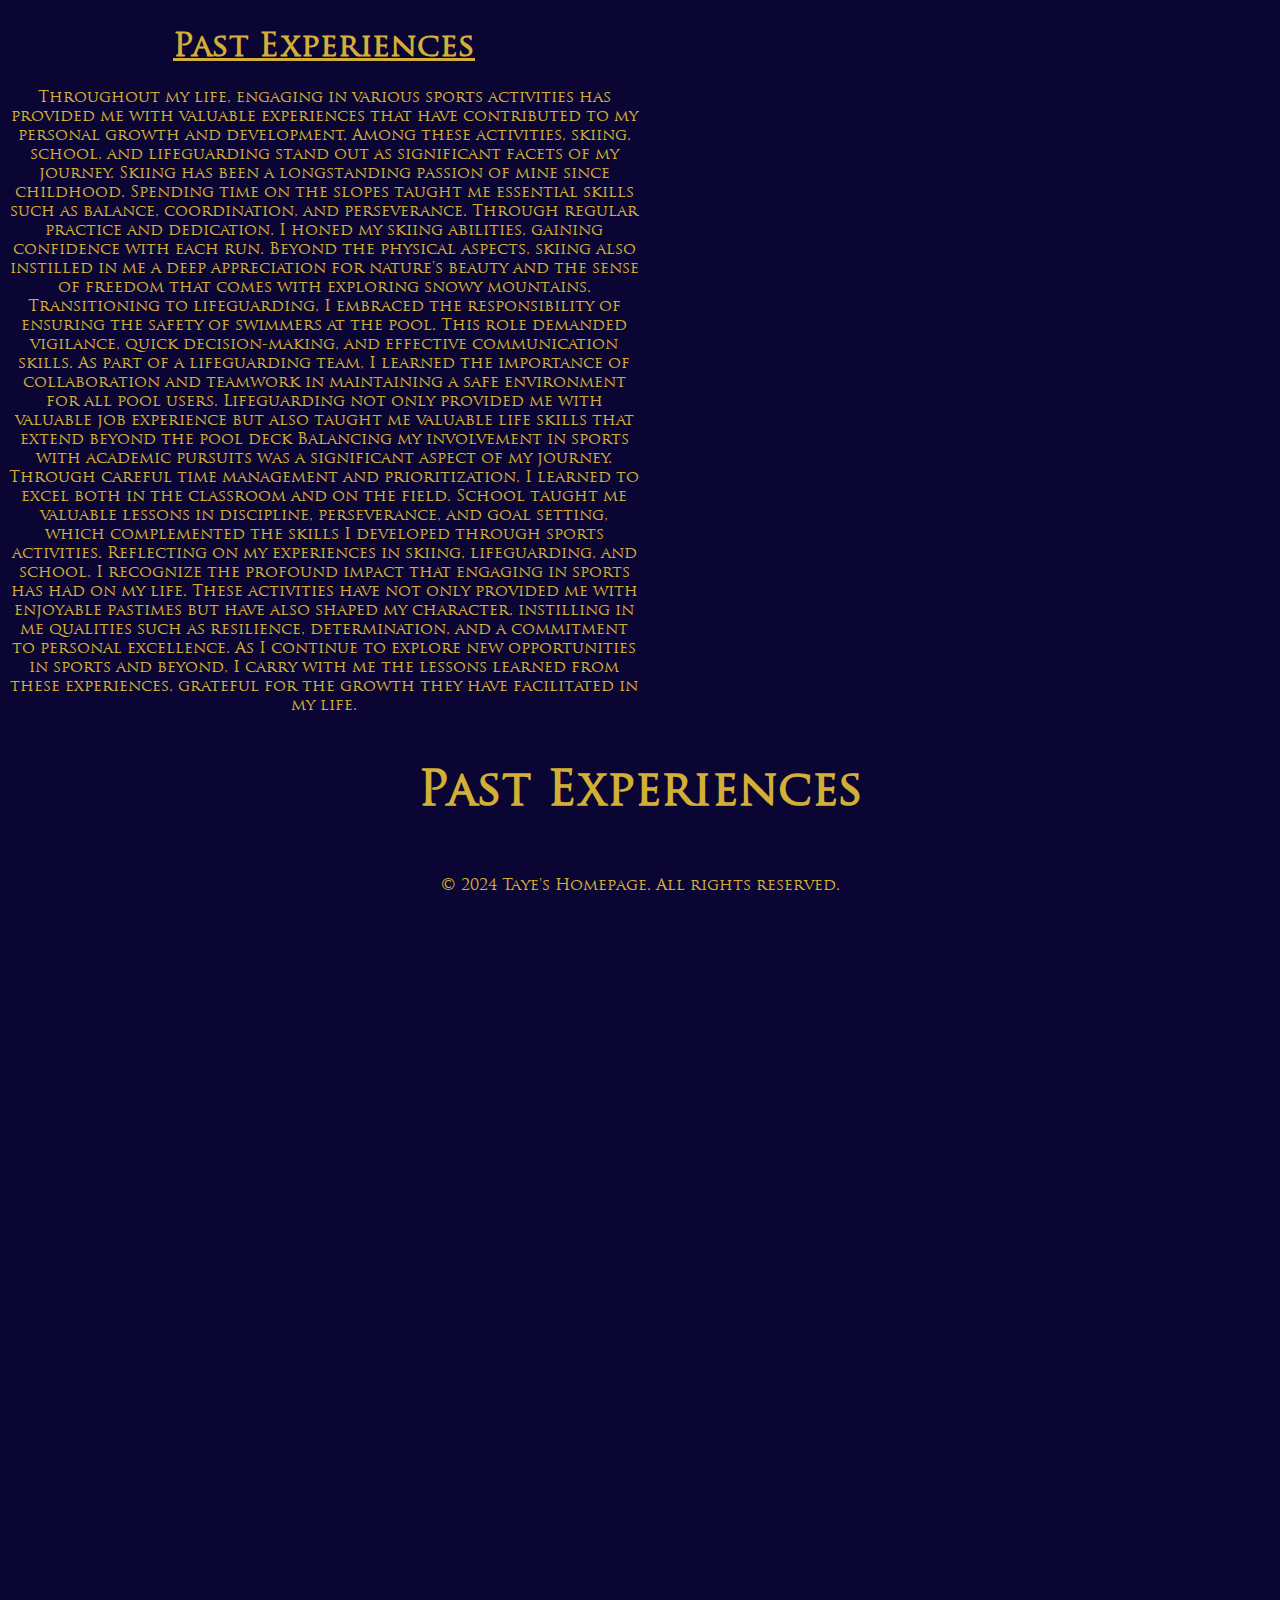
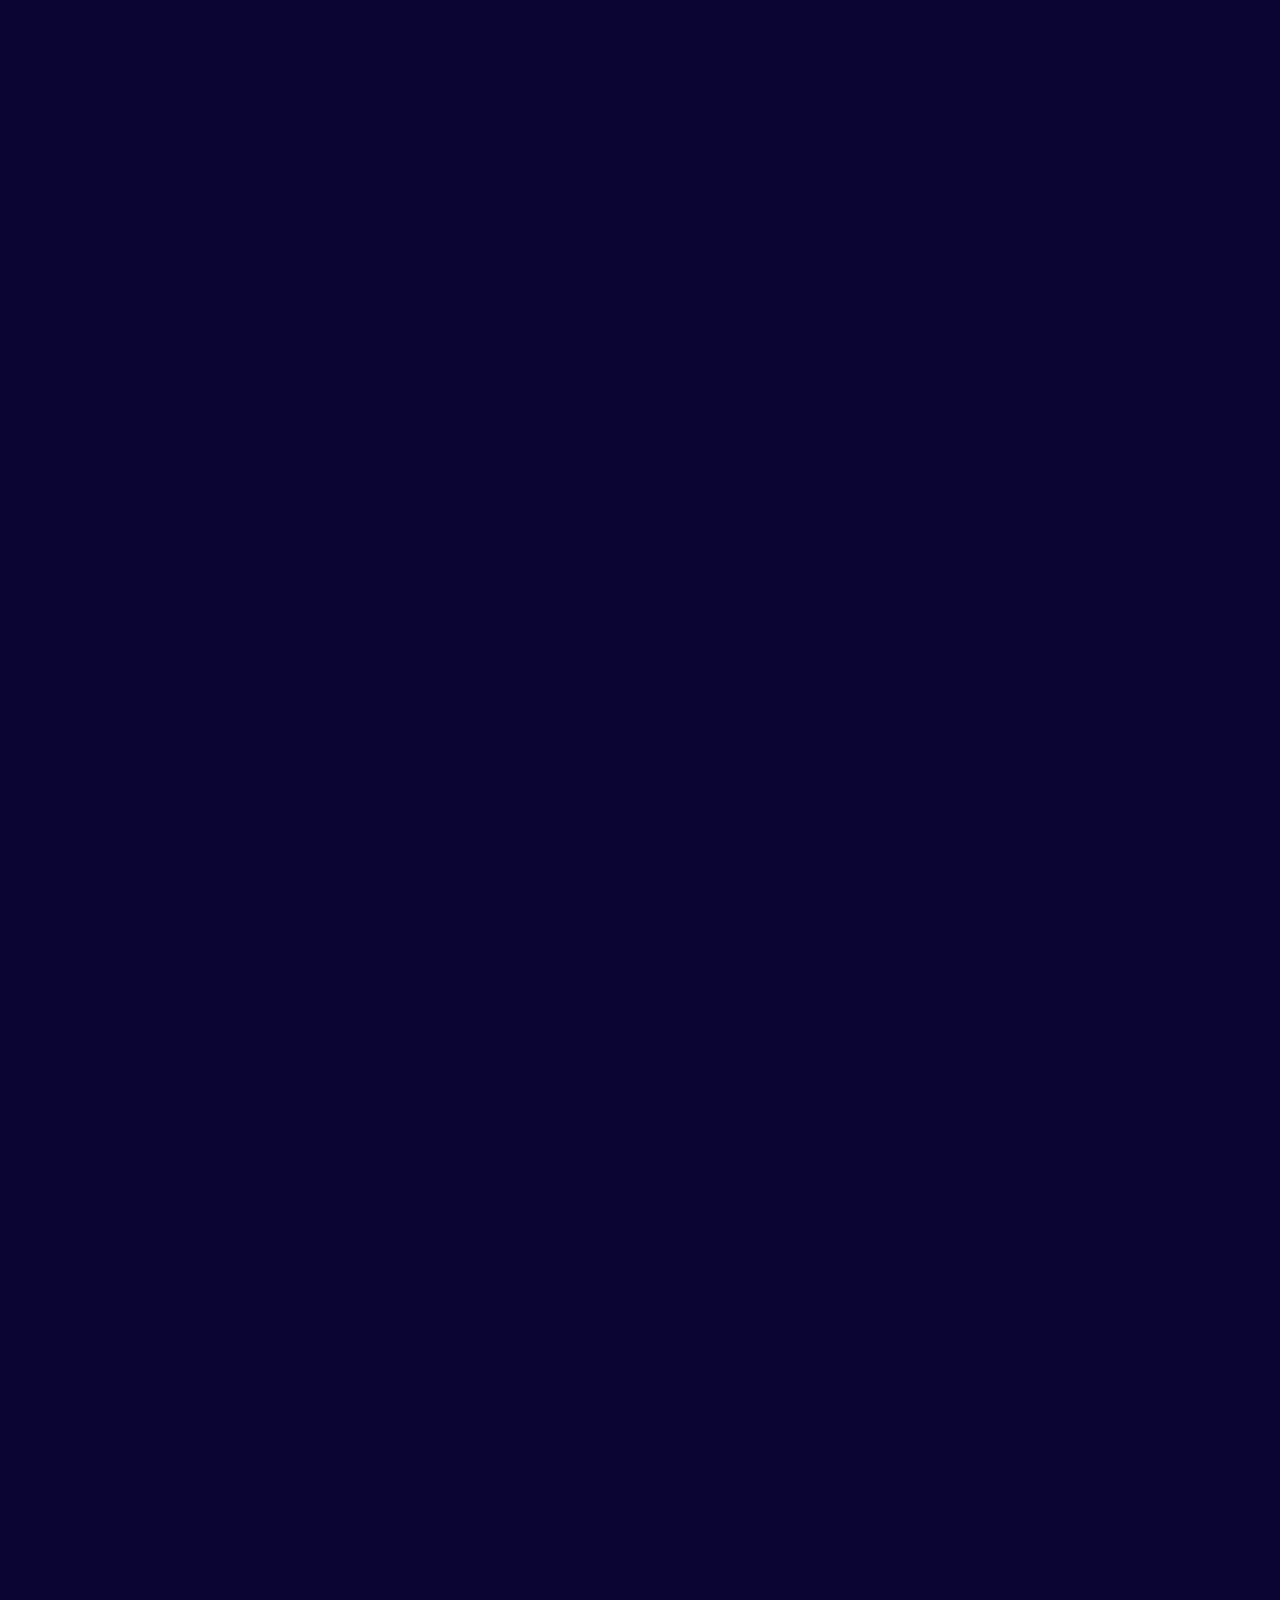
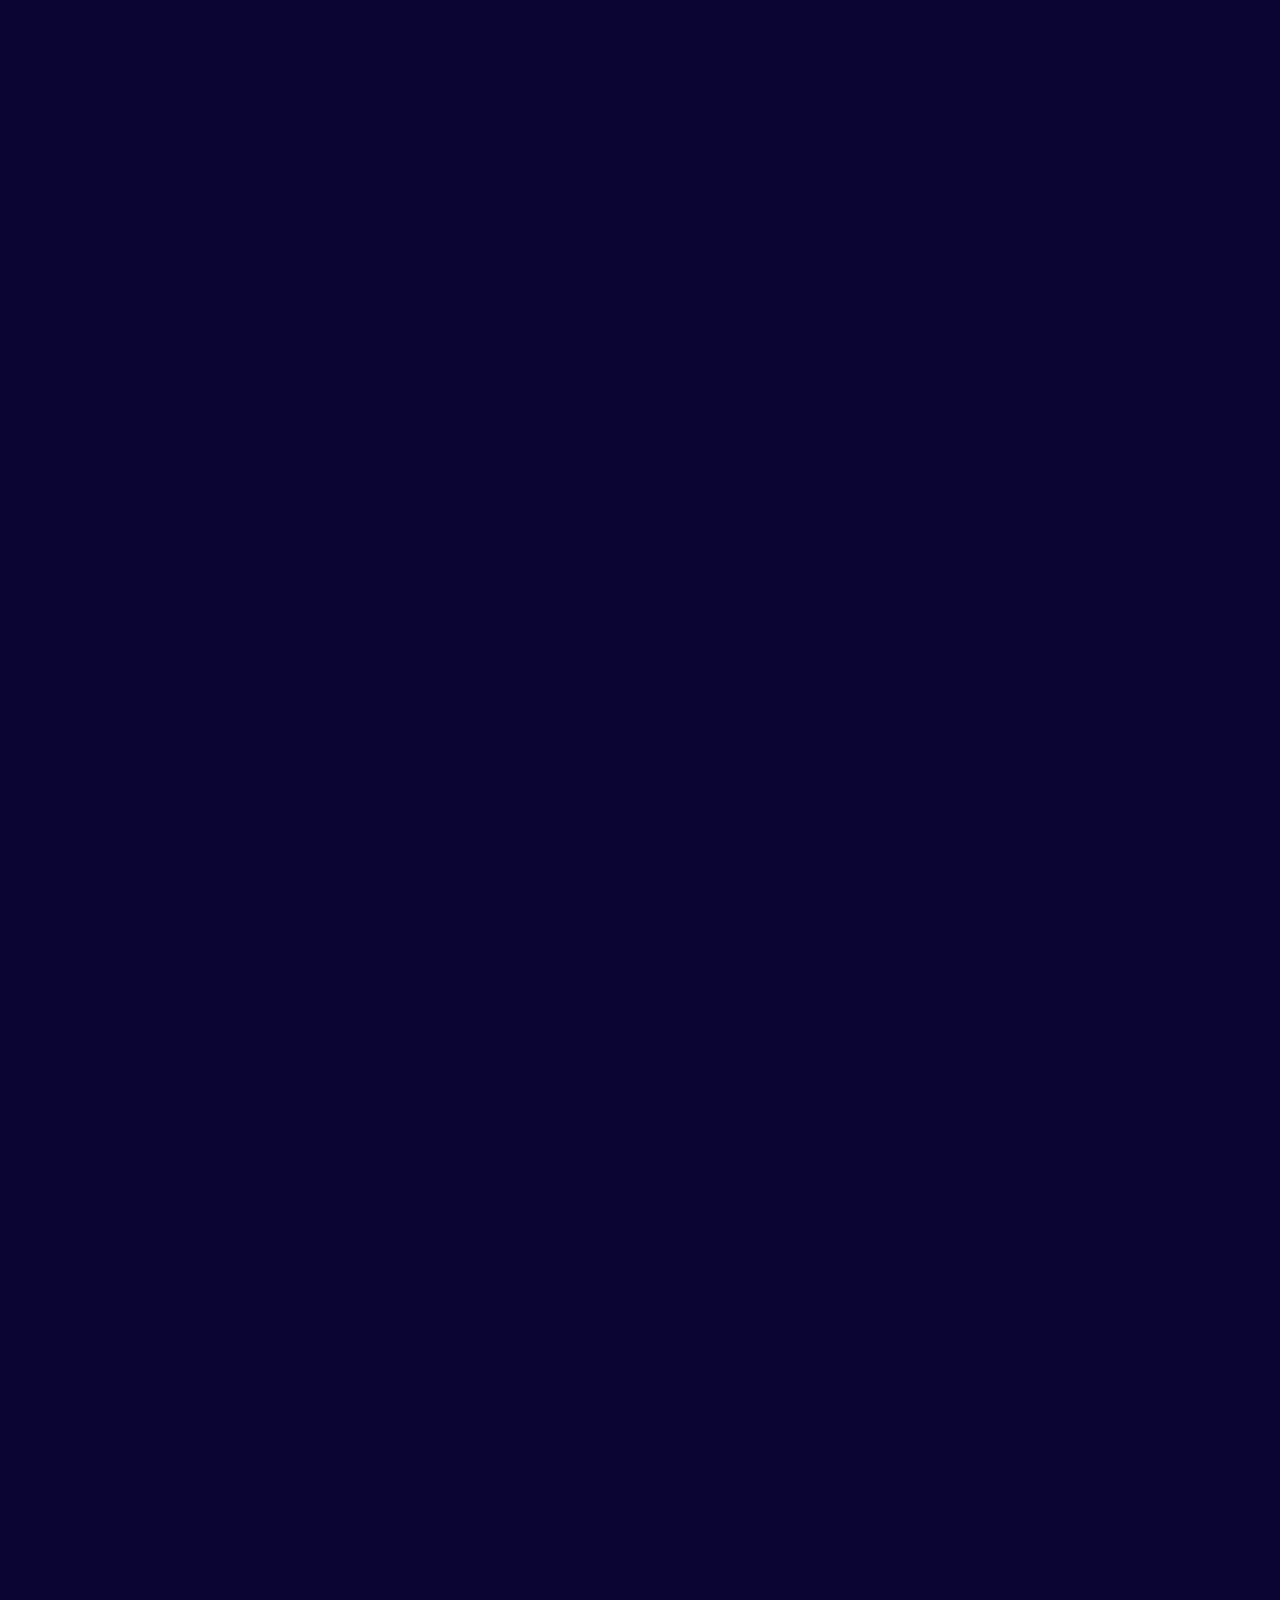
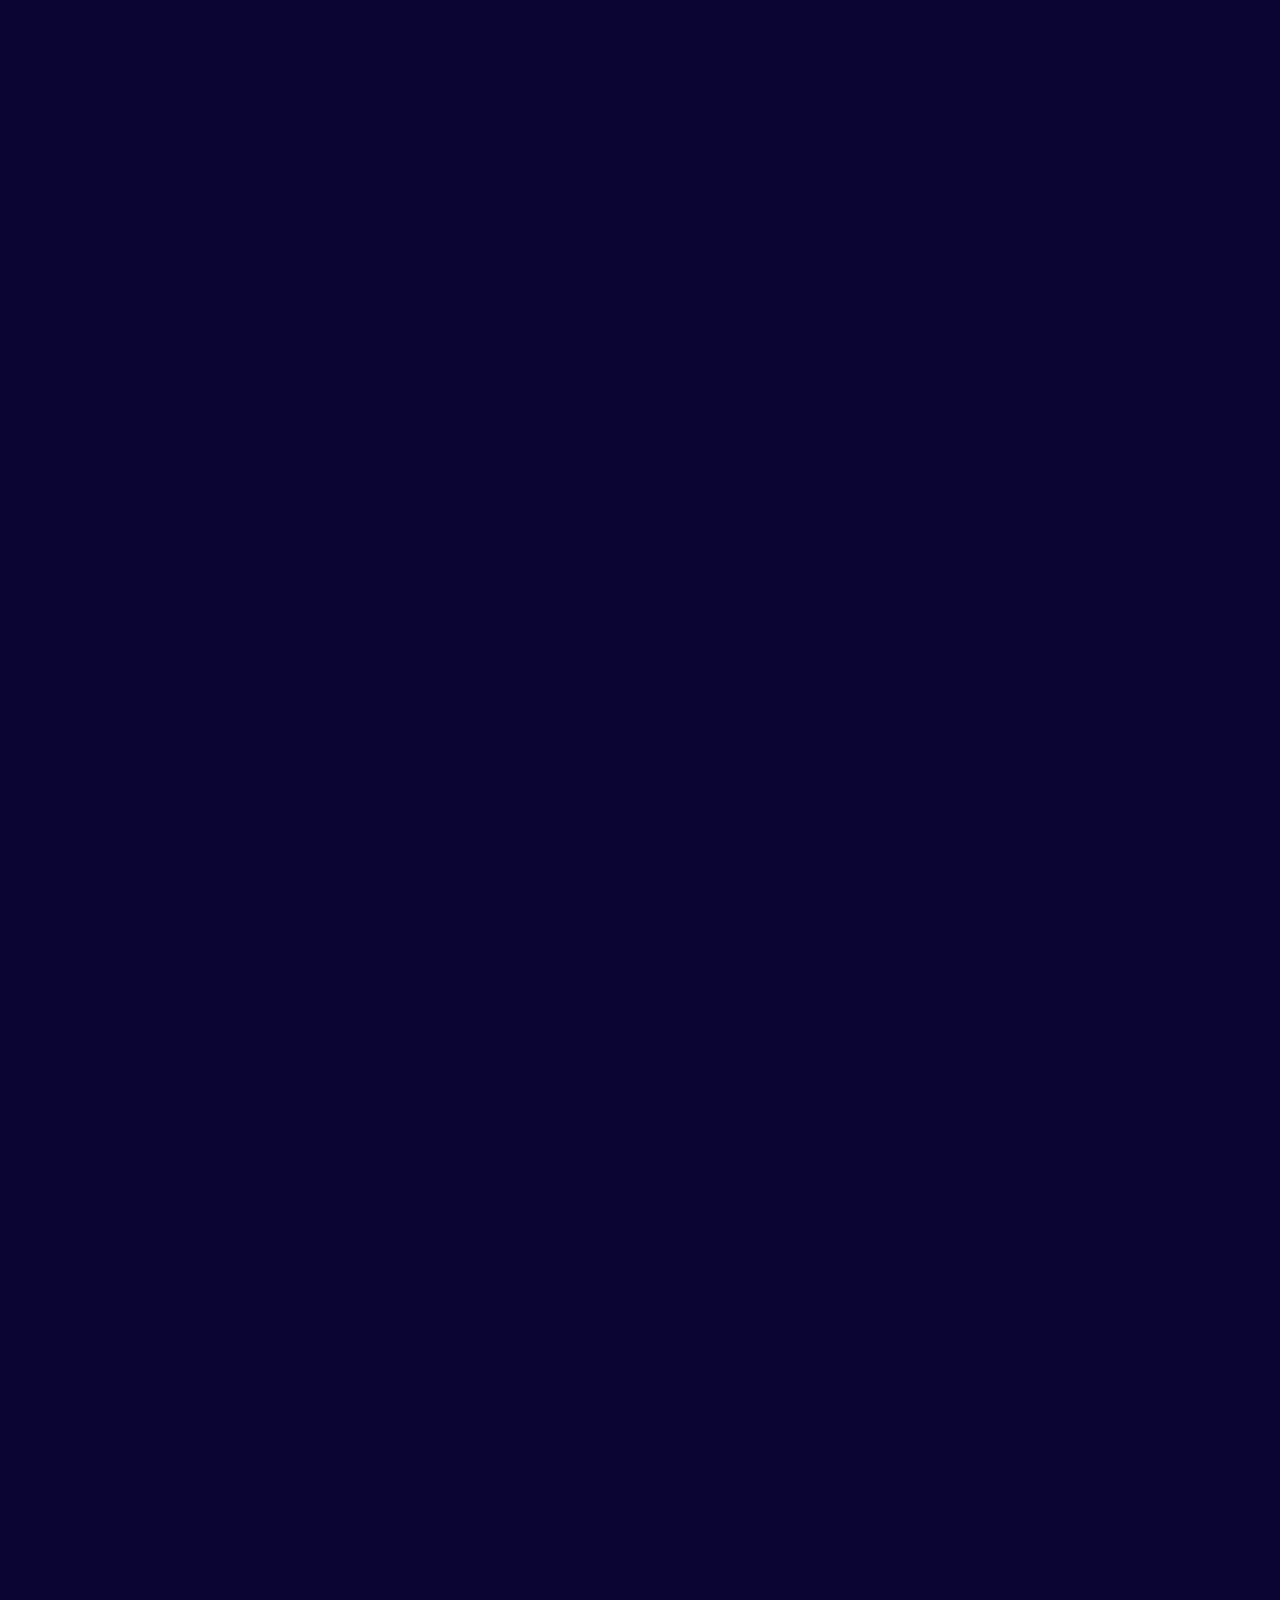
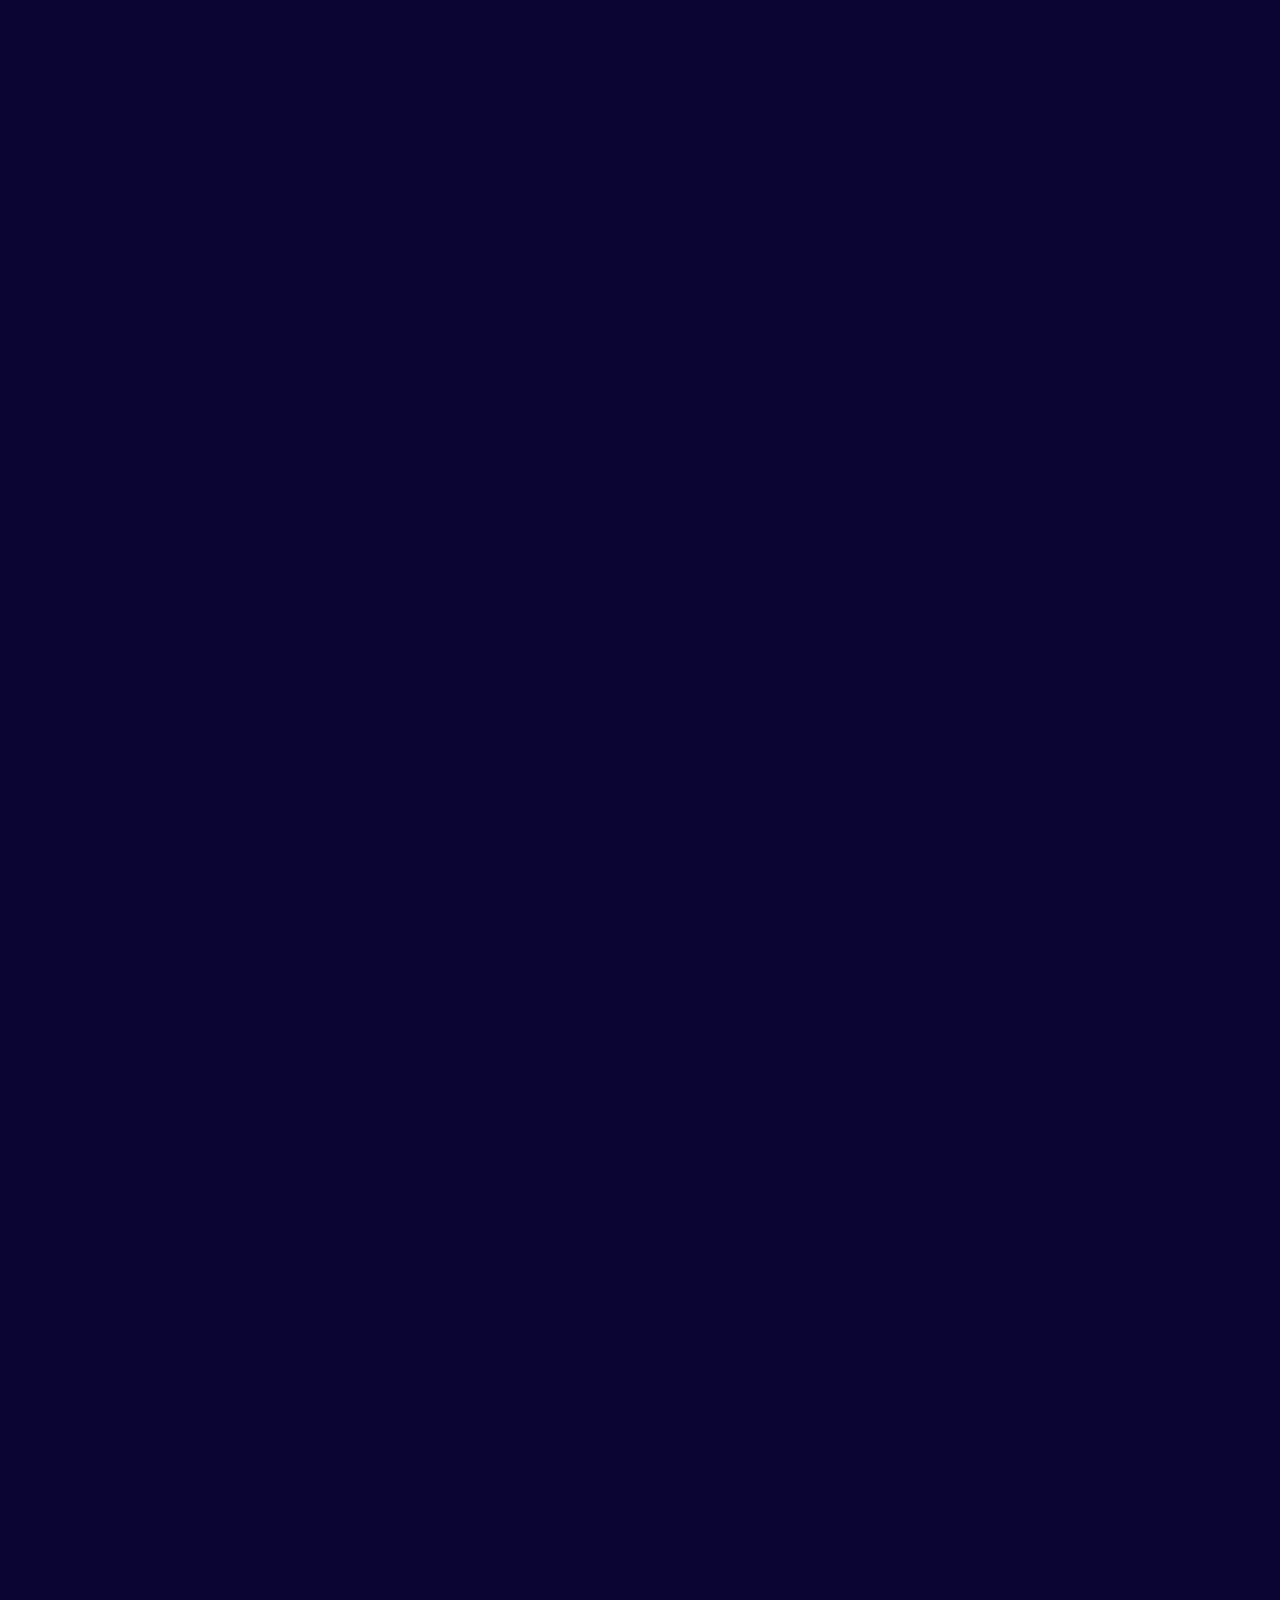
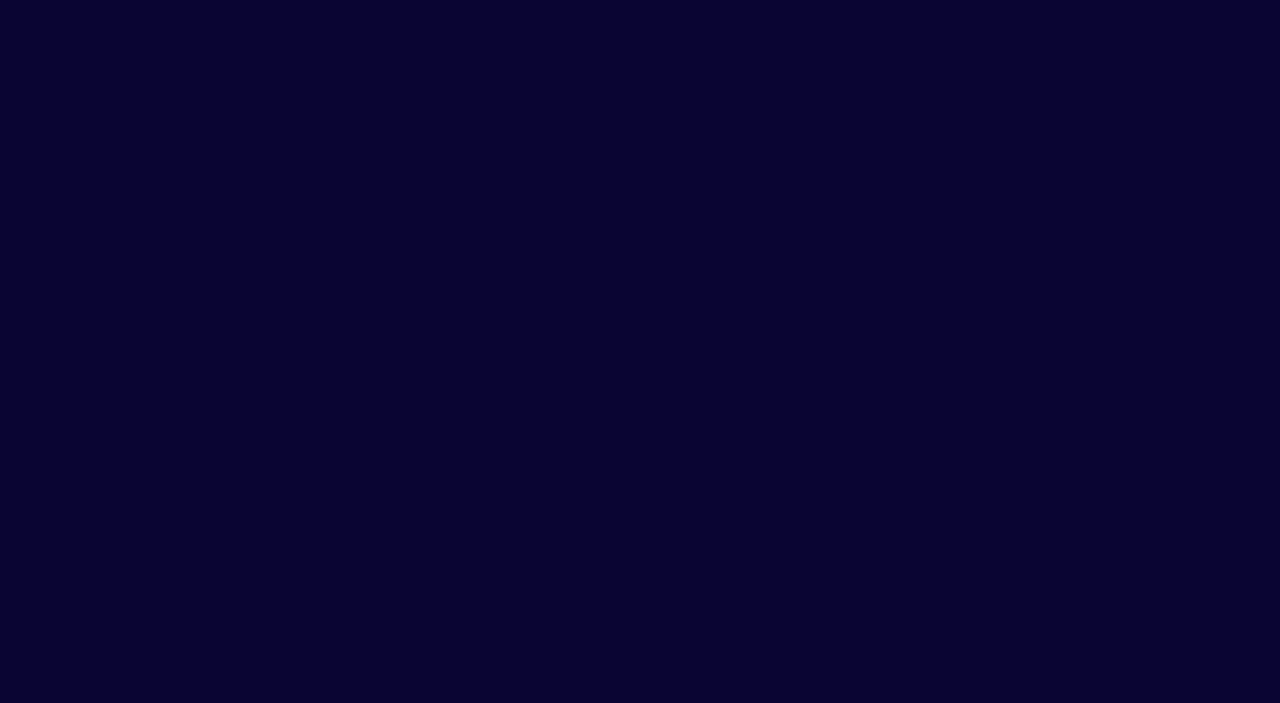
==== Pages/PastExperiences.html @ 564b6dc2 "Fin" ====
<!DOCTYPE html>
<html lang="en">
<head>
    <meta charset="UTF-8">
    <meta name="viewport" content="width=device-width, initial-scale=1.0">
    <title>My Experiences</title>
    
    <link rel="stylesheet" href="../Css/PastExperience.css">
    
    
</head>
<body id="outerGrid">
    <div id="top-items">
        <header id="outer-grid-header">
            <h1 id="main-header">Past Experiences</h1>
        </header>
        <nav>
            <a href="../Index.html" class="hover-effect">Home</a>
            <a href="AboutMe.html" class="hover-effect">About Me</a>
            <a href="PastExperiences.html" class="hover-effect">Past Experience</a>
        </nav>
        <hr>
    </div>
    <section>
        <div>
            <div>
                <h1>
                    <u>Past Experiences</u>
                </h1>
            <p>
                Throughout my life, engaging in various sports activities has provided me with valuable experiences that have contributed to my personal growth and development. Among these activities, skiing, school, and lifeguarding stand out as significant facets of my journey.
                Skiing has been a longstanding passion of mine since childhood. Spending time on the slopes taught me essential skills such as balance, coordination, and perseverance. Through regular practice and dedication, I honed my skiing abilities, gaining confidence with each run. Beyond the physical aspects, skiing also instilled in me a deep appreciation for nature's beauty and the sense of freedom that comes with exploring snowy mountains.
                Transitioning to lifeguarding, I embraced the responsibility of ensuring the safety of swimmers at the pool. This role demanded vigilance, quick decision-making, and effective communication skills. As part of a lifeguarding team, I learned the importance of collaboration and teamwork in maintaining a safe environment for all pool users. Lifeguarding not only provided me with valuable job experience but also taught me valuable life skills that extend beyond the pool deck
                Balancing my involvement in sports with academic pursuits was a significant aspect of my journey. Through careful time management and prioritization, I learned to excel both in the classroom and on the field. School taught me valuable lessons in discipline, perseverance, and goal setting, which complemented the skills I developed through sports activities.
                Reflecting on my experiences in skiing, lifeguarding, and school, I recognize the profound impact that engaging in sports has had on my life. These activities have not only provided me with enjoyable pastimes but have also shaped my character, instilling in me qualities such as resilience, determination, and a commitment to personal excellence. As I continue to explore new opportunities in sports and beyond, I carry with me the lessons learned from these experiences, grateful for the growth they have facilitated in my life.
            </p>
        </div>
    </div>
    </section>
    <footer>
        <p>&copy; 2024 Taye's Homepage. All rights reserved.</p>
    </footer>

</body>
</html>
---- Css/PastExperience.css ----
@font-face {
    font-family: 'Trajan';
    src: url(Fonts/TrajanPro-Regular.ttf),
    url(Fonts/TrajanPro-Bold.otf);
}
body, head, nav{
    color: #d4af37;
    background-color: #0a0533;
    font-family: 'Trajan', 'Times New Roman', Times, serif;
}
#main-header{
    font-size: 48px;
}
nav{
    display: flex;
    justify-content: space-between;
    align-items: center;
}
#outerGrid{
    display: grid;
    grid-template-columns: 1fr 1fr ;
    grid-template-rows: 1fr 1fr 10fr;
}
.grid-item{
    text-align: center;
}
#outer-grid-header{
     grid-column: 1/3;
        grid-row: 1/2;
}
#top-items{
    grid-column: 1/3;
    grid-row: 2/3;
}
.hover-effect {
    font-size: 16px; 
    color: #bcc6cc; 
    transition: font-size 0.3s, color 0.3s; 
    display: inline-block;
}

.hover-effect:hover {
    transform: scale(1.15);
    color: #e0115f; 
}
@media screen and (max-width: 768px) {
    #inner-grid {
        grid-template-columns: 1fr; /* Change to one column for small and medium devices */
    }
    nav{
        align-items: center;
        flex-direction: column;
    }

section{
    grid-column: 1/3;
    grid-row: 3/4;
}
#inner-grid{
    display: grid;
    grid-template-columns: 1fr 1fr 1fr;
    grid-gap: 10px;
}

}
div h1{
    text-align: center;
}
footer {
    position: fixed;
    bottom: 0;
    left: 0;
    width: 100%;
    height: 60px; /* Set the height of the footer */
    background-color: #0a0533;
    color: #d4af37;
    text-align: center;
    line-height: 60px; /* Center the text vertically */
}
p{
    text-align: center;
}
@media print {
    body {
        background-color: white; /* Change background color to white */
        color: white; /* Change text color to white */
    }
}
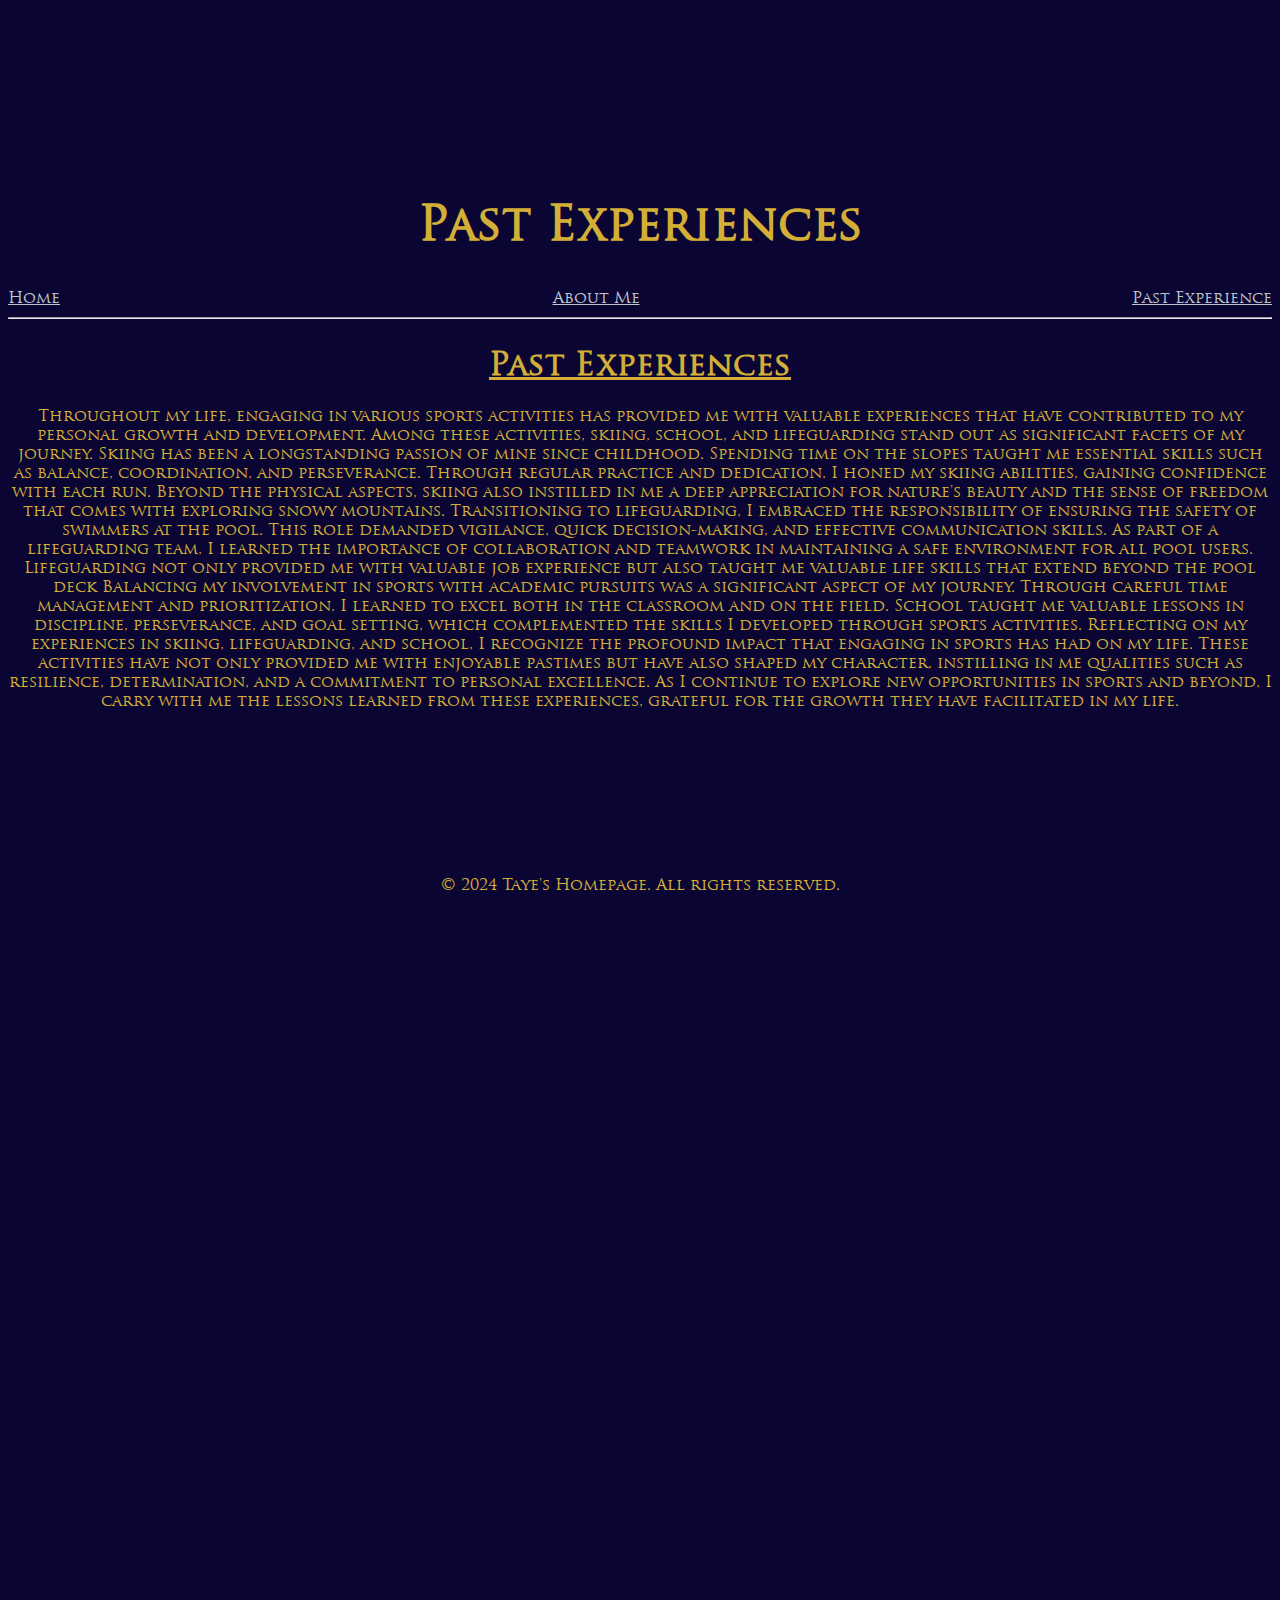
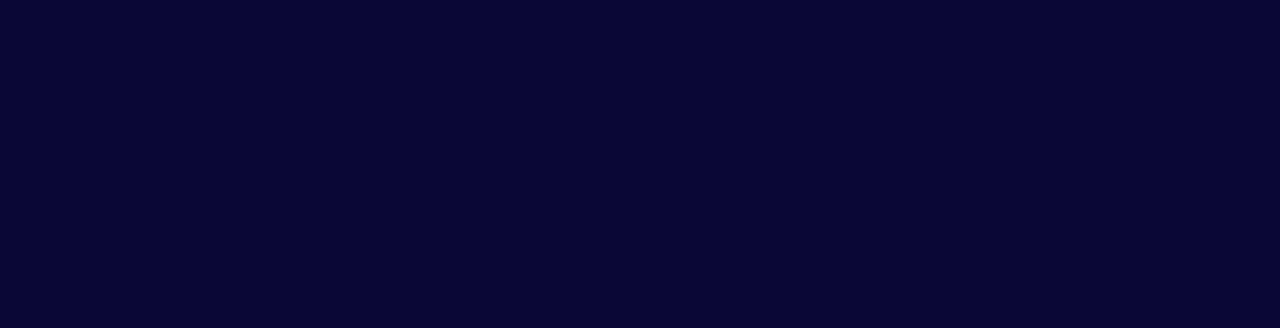
==== commit c2f12842: "Fin" ====
--- a/Pages/PastExperiences.html
+++ b/Pages/PastExperiences.html
@@ -22,7 +22,7 @@
         <hr>
     </div>
     <section>
-        <div>
+        <div id="past-exp">
             <div>
                 <h1>
                     <u>Past Experiences</u>
--- a/Css/PastExperience.css
+++ b/Css/PastExperience.css
@@ -24,6 +24,8 @@
 .grid-item{
     text-align: center;
 }
+
+
 #outer-grid-header{
      grid-column: 1/3;
         grid-row: 1/2;
@@ -43,15 +45,6 @@
     transform: scale(1.15);
     color: #e0115f; 
 }
-@media screen and (max-width: 768px) {
-    #inner-grid {
-        grid-template-columns: 1fr; /* Change to one column for small and medium devices */
-    }
-    nav{
-        align-items: center;
-        flex-direction: column;
-    }
-
 section{
     grid-column: 1/3;
     grid-row: 3/4;
@@ -61,7 +54,14 @@
     grid-template-columns: 1fr 1fr 1fr;
     grid-gap: 10px;
 }
-
+@media screen and (max-width: 768px) {
+    #inner-grid {
+        grid-template-columns: 1fr; /* Change to one column for small and medium devices */
+    }
+    nav{
+        align-items: center;
+        flex-direction: column;
+    }
 }
 div h1{
     text-align: center;
@@ -86,5 +86,3 @@
         color: white; /* Change text color to white */
     }
 }
-
-
